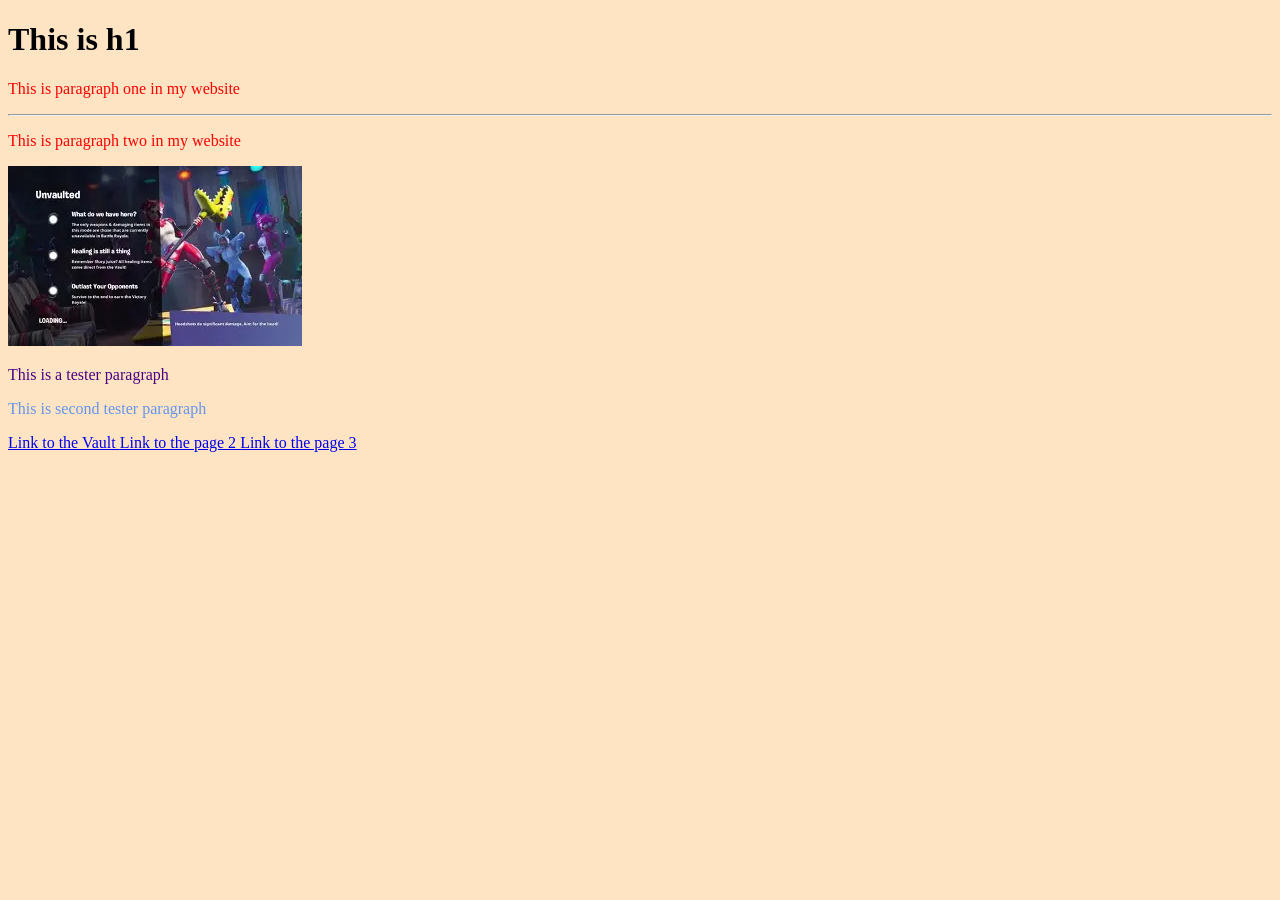
==== HTML_BASICS/index.html @ 29a2966c "Commit of the html work and changes" ====
<!-- it is called index.html because it is the default thing that it searched for in a website unless you look for specific names -->

<!DOCTYPE html> <!-- This is a requirement by w3s ruled by web consotium to have a declaration of the content type -->

<html><!-- between these two tags this is were the website will be displayed-->

    <head><!-- this will be the staging area for the page where titles and such as will be displayed -->
        <title> Home page of Liam </title><!-- setting the title displayed in the browser -->
        <link rel="stylesheet" href="styles.css"> <!-- this is how you link the style sheet to the websites code -->



    </head>

    <body> <!-- This is where wqe type of page content were the user will see -->
    <h1>This is h1</h1><!-- This is a header -->

    <p id="Index">This is paragraph one in my website</p><!--Id is were it need to be unique from everything else this will have a certain style for itself -->

    <hr> <!-- This is a horizontal rule puts a line across the page -->

    <p class = "notindex"> This is paragraph two in my website</p> <!--More things then one needs to be named the same thing groups of things to do with styles -->
    <img src="fort.jpg" ><!-- this is how you imprt an image -->
    <p id = "p1"> This is a tester paragraph</p>

    <p class ="p2">This is second tester paragraph</p>
    <a href = "page1.html"> Link to the Vault </a><!-- this is were you link the first page and the index as a hyperlink -->
    <a href = "page2.html"> Link to the page 2 </a>
    <a href = "page3.html"> Link to the page 3 </a>

    </body>


</html>




<!-- <br> this is a break in the code -->
<!-- <b> This will make the text bold -->
<!-- <strong> Just bold but with more effects -->
<!-- <i> This stand for itallics -->
<!-- <em> This stands for emphasise this is itallics but with more control of the block of text -->
---- HTML_BASICS/styles.css ----
body {
    background: bisque;
}

p {
    color: red;
}

table {
    border: transparent 1px
}
#p1 {
    color: indigo
}
.p2 {
    color:cornflowerblue;
}
td {
    border: 2px solid cornflowerblue ;
    margin: 20px;
    padding: 10px;
}
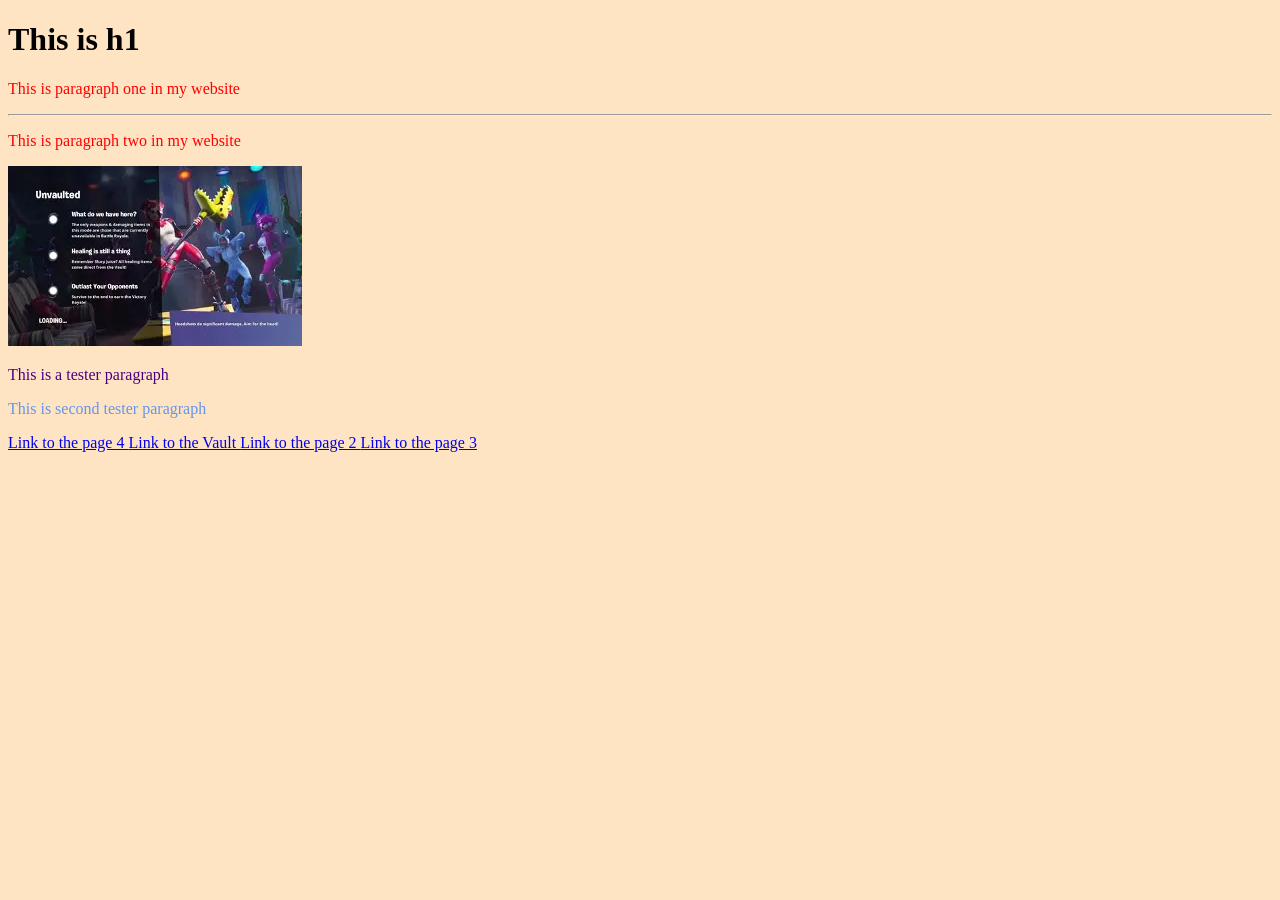
==== commit 9d98ced6: "Commit of the html work and changes" ====
--- a/HTML_BASICS/index.html
+++ b/HTML_BASICS/index.html
@@ -24,6 +24,7 @@
     <p id = "p1"> This is a tester paragraph</p>
 
     <p class ="p2">This is second tester paragraph</p>
+    <a href = "page4.html"> Link to the page 4 </a>
     <a href = "page1.html"> Link to the Vault </a><!-- this is were you link the first page and the index as a hyperlink -->
     <a href = "page2.html"> Link to the page 2 </a>
     <a href = "page3.html"> Link to the page 3 </a>
